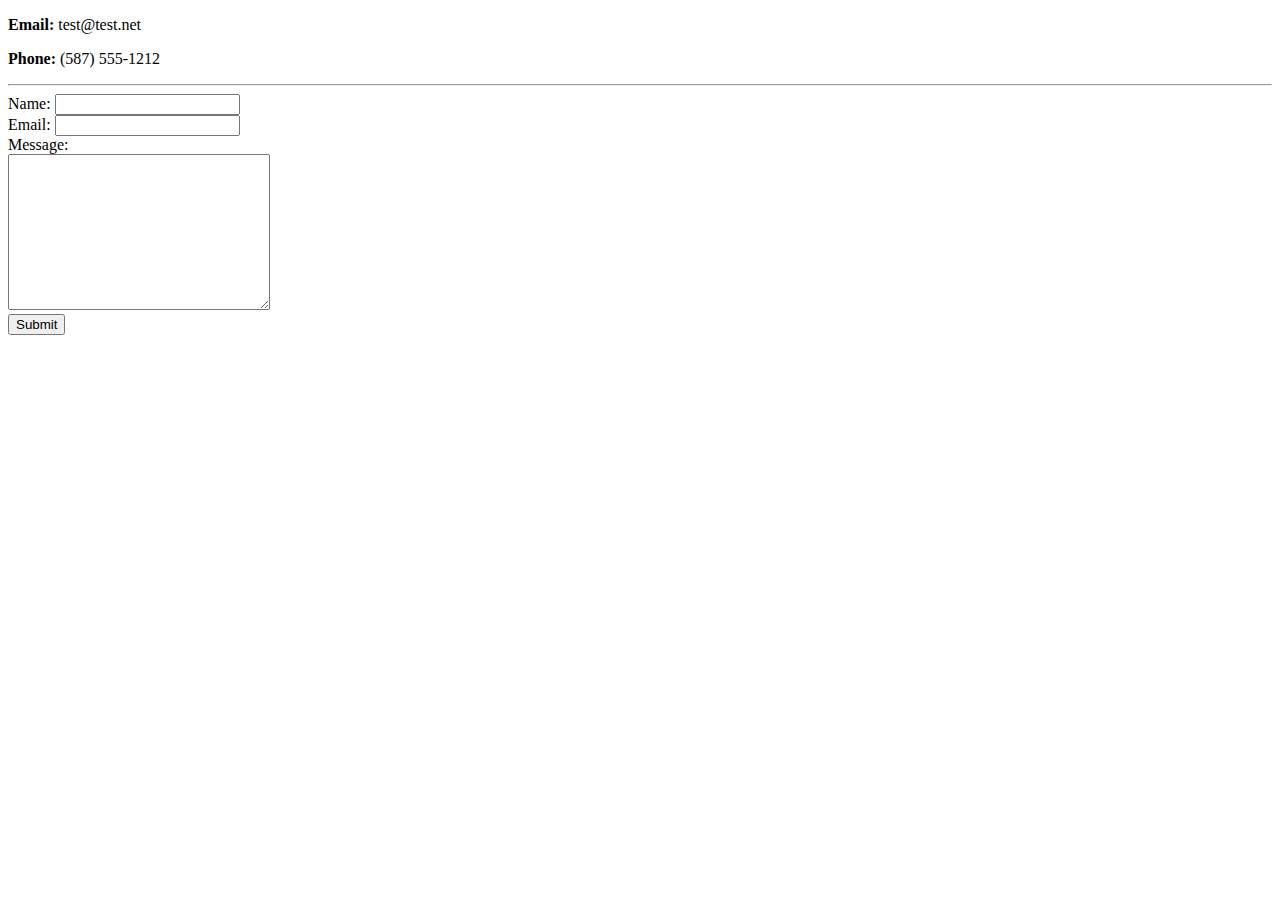
==== contact.html @ 1157925a "CV initial file upload" ====
<!DOCTYPE html>
<html lang="en">

<head>
  <meta charset="UTF-8">
  <meta name="viewport" content="width=device-width, initial-scale=1.0">
  <meta http-equiv="X-UA-Compatible" content="ie=edge">
  <title>Contact Info</title>
</head>

<body>
  <p><strong>Email: </strong>test@test.net</p>
  <p><strong>Phone: </strong>(587) 555-1212</p>
  <hr>
  <form action="mailto:test@test.net" method="post" enctype="text/plain">
    <label for="name">Name:</label>
    <input type="text" name="name" value=""><br>
    <label for="email">Email:</label>
    <input type="email" name="email" value=""><br>
    <label for="message">Message:</label><br>
    <textarea name="message" id="msgtxt" cols="30" rows="10"></textarea><br>
    <input type="submit" name="">
  </form>
</body>

</html>
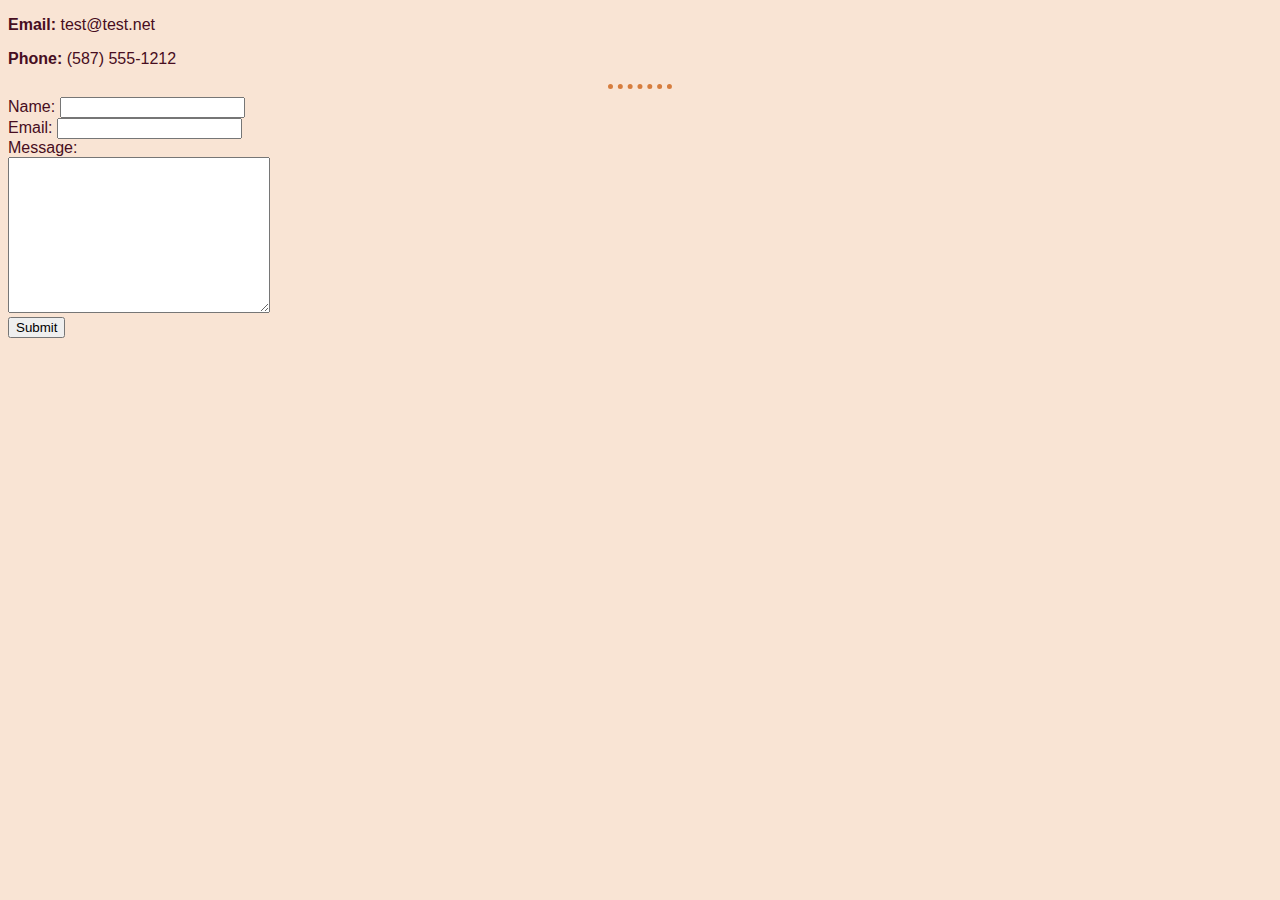
==== commit a6437bbe: "Update contact.html" ====
--- a/contact.html
+++ b/contact.html
@@ -6,6 +6,7 @@
   <meta name="viewport" content="width=device-width, initial-scale=1.0">
   <meta http-equiv="X-UA-Compatible" content="ie=edge">
   <title>Contact Info</title>
+  <link rel="stylesheet" href="styles.css">
 </head>
 
 <body>
--- a/styles.css
+++ b/styles.css
@@ -0,0 +1,20 @@
+body {
+  background-color: #F9E4D4;
+  color: #470D21;
+  font-family: Arial, Helvetica, sans-serif;
+}
+
+hr {
+  border-color: #D67D3E;
+  border-style: dotted none none;
+  border-width: 5px;
+  width: 5%;
+}
+
+h1 {
+  color: #9C0F48;
+}
+
+h3 {
+  color: #9C0F48;
+}
